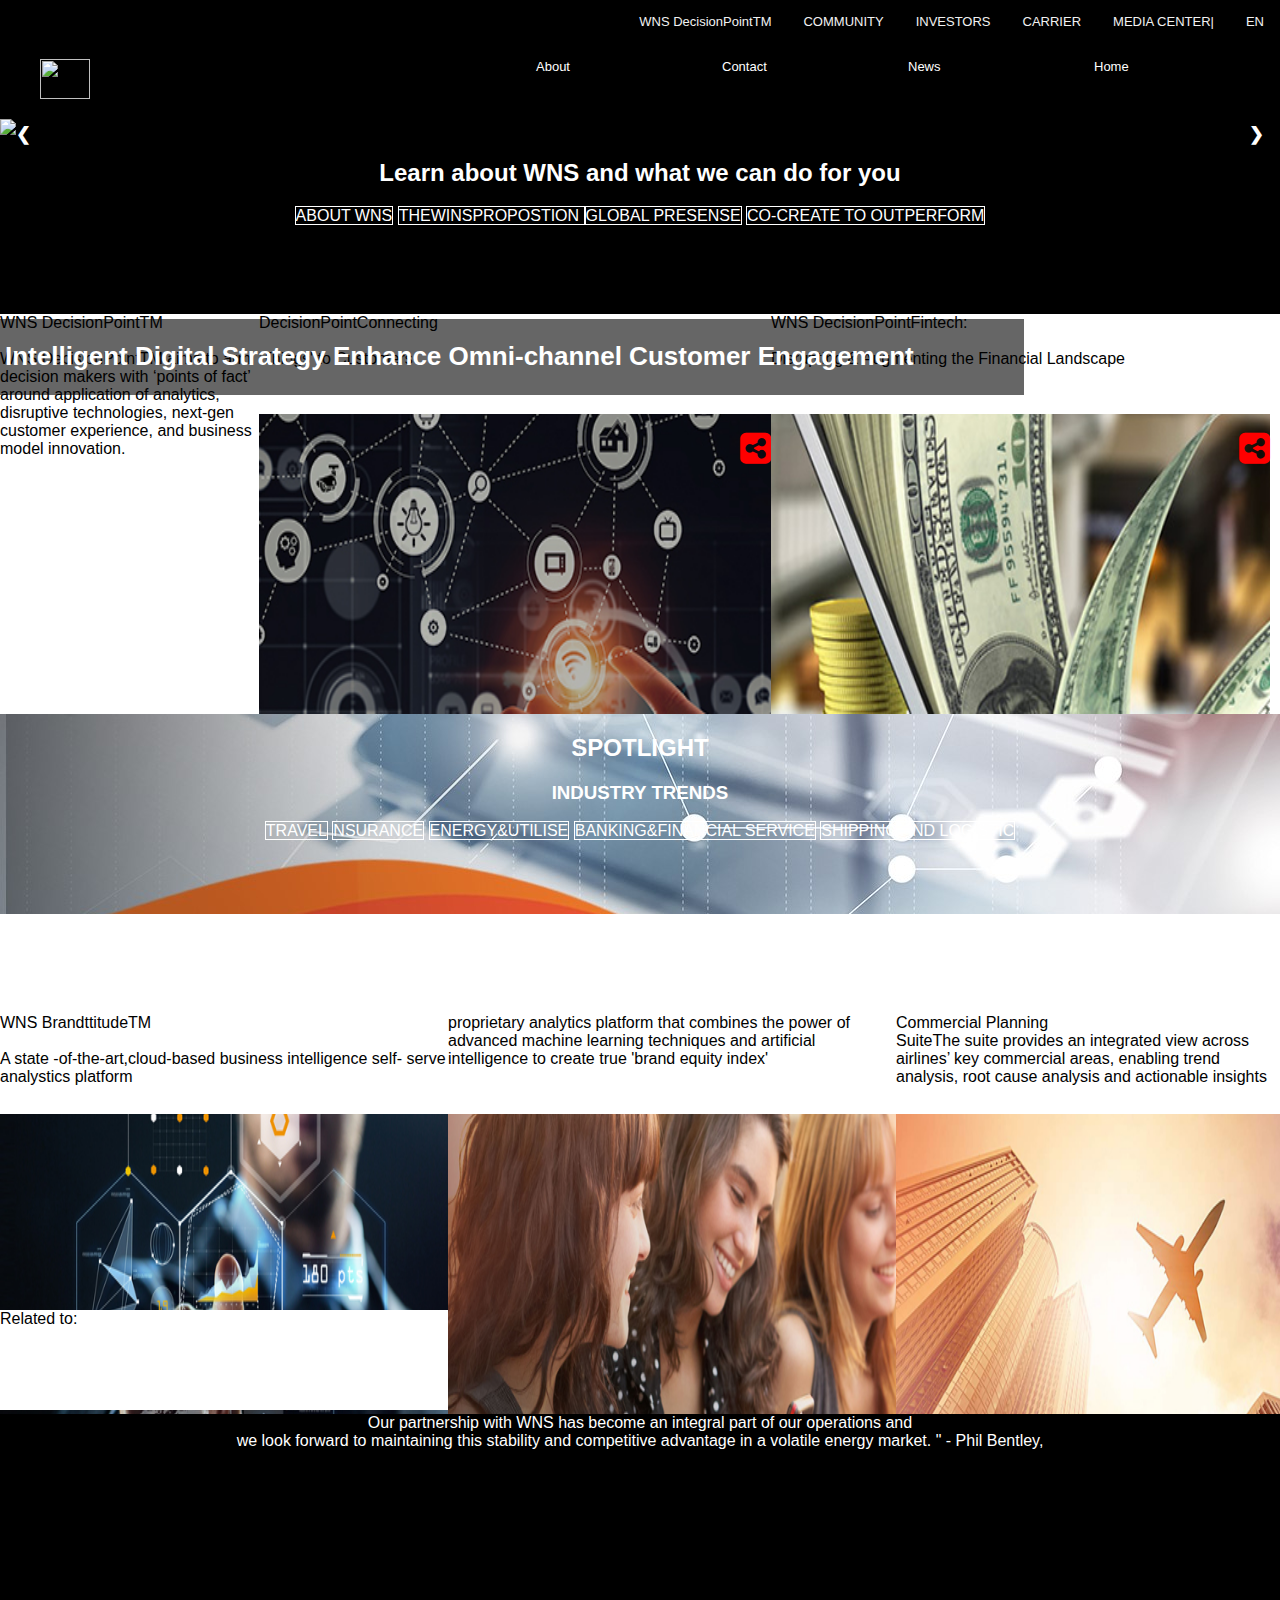
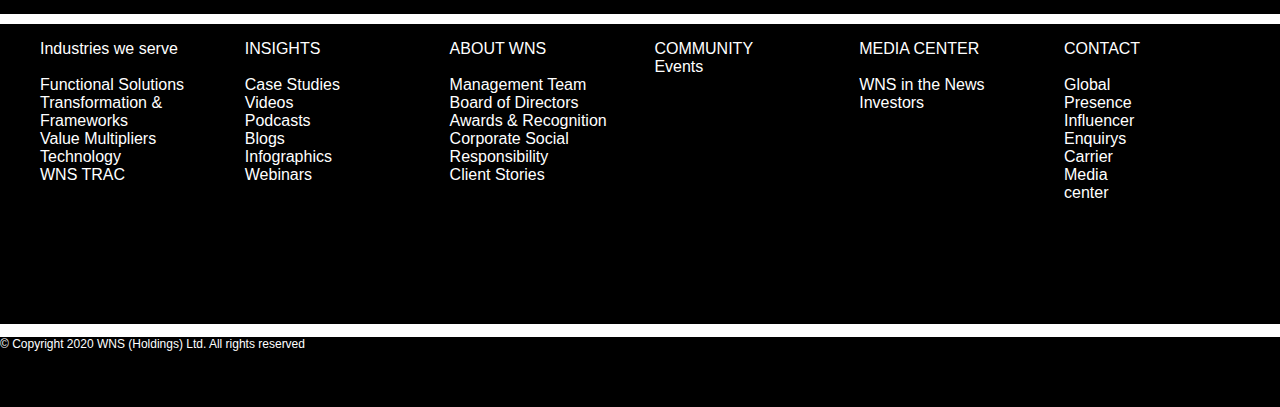
==== index.html @ 4ef3af0a "Rename new 1.html to index.html" ====
<!DOCTYPE html>

<html>
    <head>
	
        <title>Css Layout</title>
		
		<link rel="stylesheet" href="https://cdnjs.cloudflare.com/ajax/libs/font-awesome/4.7.0/css/font-awesome.min.css">
        <meta name="viewport" content="width=device-width, initial-scale=1.0">
        <link rel="stylesheet" type="text/css" href="style.css">
    </head>
    <body>
        <div id="wraffer">
            
            
        <div class="topnav" id="myTopnav">
	<a href="#">EN</a>
    <a href="#">MEDIA CENTER|</a>
  <a href="#">CARRIER</a>
  <a href="#">INVESTORS</a>
  <a href="#">COMMUNITY</a>
  <a href="#">WNS DecisionPointTM</a>
  <a href="javascript:void(0);" class="icon" onclick="myFunction()">
    <i class="fa fa-bars"></i>
  </a>
</div>



<script>
function myFunction() {
  var x = document.getElementById("myTopnav");
  if (x.className === "topnav") {
    x.className += " responsive";
  } else {
    x.className = "topnav";
  }
}
</script>           
           	<div class="topnav1" id="myTopnav1">
       <ul>
       <img src="C:\Users\user\Desktop\New folder (4)\pig.png"height="40px" width="20% ">  
          
      <a href="#" >Home</a>
      <a href="#">News</a>
      <a href="#">Contact</a>
        <a href="#">About</a>
  </ul>
  </div>
	
				<div id="wraffer">
							 
                         <div class="slideshow-container">

<div class="mySlides fade">
  
  <img src="C:\Users\user\Desktop\New folder (4)\l.jpg" style="width:100%">
  
  <div class="text">

   <h1>Intelligent Digital Strategy Enhance Omni-channel Customer Engagement</h1>
  </div>
</div>

<div class="mySlides fade">
 
  <img src="C:\Users\user\Desktop\New folder (4)\p.jpg" style="width:100%" >
  <div class="text">
 <h1> Total Business Alignment:Maximizing Procurements Strategic Value</h1>
 
  </div>
</div>

<div class="mySlides fade">
  
  <img src="C:\Users\user\Desktop\New folder (4)\w.jpg" style="width:100%">
  <div class="text">
  <h1>Intelligent Automation:Re-engineering Transformation in Finance</h1>
  </div>
</div>

<a class="prev" onclick="plusSlides(-1)">&#10094;</a>
<a class="next" onclick="plusSlides(1)">&#10095;</a>

</div>

<div id="content1">
<h2>Learn about WNS and what we can do for you</h2>

        <div1><a href="link.html">ABOUT WNS</a></div1>
    <div1>THEWINSPROPOSTION 
	    
	</div1>
   <div1>GLOBAL PRESENSE</div1> 
   <div1>CO-CREATE TO OUTPERFORM</div1>
 


</div>

<script>
var slideIndex = 1;
showSlides(slideIndex);

function plusSlides(n) {
  showSlides(slideIndex += n);
}

function currentSlide(n) {
  showSlides(slideIndex = n);
}

function showSlides(n) {
  var i;
  var slides = document.getElementsByClassName("mySlides");
  var dots = document.getElementsByClassName("dot");
  if (n > slides.length) {slideIndex = 1}    
  if (n < 1) {slideIndex = slides.length}
  for (i = 0; i < slides.length; i++) {
      slides[i].style.display = "none"; 
 	  
  }
  for (i = 0; i < dots.length; i++) {
      dots[i].className = dots[i].className.replace(" active", "");
  }
  slides[slideIndex-1].style.display = "block";  
  dots[slideIndex-1].className += " active";
}
</script>
 
 
<div id="content2">
<div id="left">

WNS DecisionPointTM<br><br>
<p>WNS DecisionPointTM aims to arm decision makers with ‘points of fact’ around application of analytics, disruptive technologies, next-gen customer experience, and business model innovation.</p>
</div>
<div id="mid">  
<p> DecisionPointConnecting <br><br>
  'Things' to Customers 
  
  <ul>
 <div2><li><a =href="#"><i class="fa fa-share-alt-square" style="font-size:36px;color:red"></i></a></div2>
<ul>
  <li><i class="fa fa-facebook-square" style="font-size:36px;color:blue"></i></li>
   <li><i class="fa fa-linkedin-square" style="font-size:36px;color:blue"></i></li>
 <li><i class="fa fa-twitter-square" style="font-size:36px;color:red"></i></li>
</ul>

	</li>			 
 </ul>
  
</div>
<div id="right"> 
<p>WNS DecisionPointFintech:<br><br> 
Disrupting & Augmenting the Financial Landscape
<ul>
 <div2><li><a =href="#"><i class="fa fa-share-alt-square" style="font-size:36px;color:red"></i></a></div2>
<ul>
  <li><i class="fa fa-facebook-square" style="font-size:36px;color:blue"></i></li>
   <li><i class="fa fa-linkedin-square" style="font-size:36px;color:blue"></i></li>
 <li><i class="fa fa-twitter-square" style="font-size:36px;color:red"></i></li>
</ul>

	</li>			 
 </ul>
</div>


</div>
<div id="bigimage">

<h2>SPOTLIGHT</h2>
 <h3>INDUSTRY TRENDS</h3>

        <div1>TRAVEL</div1>
    <div1>NSURANCE</div1>
   <div1>ENERGY&UTILISE</div1> 
   <div1>BANKING&FINANCIAL SERVICE</div1>
    <div1>SHIPPING AND LOGISTIC</div1>

</div>
<div id ="content3">

<div id="left1">
 <p>WNS BrandttitudeTM<br><br>
A state -of-the-art,cloud-based business intelligence self-
serve analystics platform<br><br><br><br></p>
<br><br><br><br><br><br><br><br><br><br><p>Related to:</p>

</div>
<div id="mid1">

<p>proprietary analytics platform that combines the power of 
advanced machine learning techniques and artificial intelligence 
to create true 'brand equity index'</p>

</div>
<div id="right1">
<p>Commercial Planning <br>
SuiteThe suite provides an integrated view across airlines’ key 
commercial areas, enabling trend analysis, root cause
 analysis and actionable insights</p>

</div>
</div>
<div id="bigcont2">
   <WNS provides us a blend of functional expertise and process capabilities which spans
   across our diverse portfolio.<br> Our partnership with WNS has become an integral part of our 
   operations and <br>we look forward to maintaining this stability and competitive advantage in 
   a volatile energy market. "  - Phil Bentley,
</div>

<div id="bigcont3">
<div id="left2">
   
<ul >
                 <li><a =href="#"> Industries we serve </a> </li><br>
                  <li><a =href="#">Functional Solutions</a </li>
                  
				   <li><a =href="#">Transformation &</a></li>
			           <li><a =href="#">Frameworks</a> </li> 
			          <li><a =href="#">Value Multipliers </a>  </li> 
					  <li><a =href="#"> Technology</a>  </li> 
					  <li><a =href="#">WNS TRAC </a>  </li> 
					  
					  
				   </ul>
				   <br>


</div>
<div id="mid2">

<ul >
                 <li><a =href="#">INSIGHTS</a> </li><br>
                  <li><a =href="#">Case Studies</a </li>
                  
				   <li><a =href="#">Videos</a></li>
			           <li><a =href="#">Podcasts</a> </li> 
			          <li><a =href="#">Blogs </a>  </li> 
					   <li><a =href="#">Infographics</a>  </li> 
					   <li><a =href="#">Webinars</a>  </li> 
					  
				   </ul>

              </div>
         <div id="right2">
                <ul >
                 <li><a =href="#"> ABOUT WNS </a> </li><br>
                  <li><a =href="#">Management Team</a </li>
                  
				   <li><a =href="#">Board of Directors</a></li>
			           <li><a =href="#">Awards & Recognition</a> </li> 
			          <li><a =href="#">Corporate Social </a>  </li> 
					     <li><a =href="#">Responsibility </a>  </li> 
					  <li><a =href="#">Client Stories </a>  </li> 
					  
				   </ul>
</div>
<div id="right4">
<ul >
                 <li><a =href="#"> COMMUNITY </a> </li>
                  <li><a =href="#">Events</a </li>
                  
				   
					  
				   </ul></div>
<div id="right5">
<ul >
                 <li><a =href="#"> MEDIA CENTER</a> </li><br>
                  <li><a =href="#">WNS in the News</a </li>
                  
				   <li><a =href="#">Investors</a></li>
			          
					  
				   </ul></div>
				   <div id="right6">
				   <ul >
                   <li> <a =href="#"> CONTACT</a> </li><br>
                  <li><a =href="#">Global Presence</a </li>
                  
				   <li><a =href="#">Influencer Enquirys</a></li>
			           <li><a =href="#">Carrier</a> </li> 
			          <li><a =href="#">Media center </a>  </li> 
					  
				   </ul
				   
				   
				   </div>
				   
				   
				  
</div>




</div>


            
			
            
            <div id='footer'>
			 © Copyright 2020 WNS (Holdings) Ltd. All rights reserved
			 
			</div>
        
    </body>
</html>
---- style.css ----
body{
               margin:auto 10%; 
            }
            
            #wraffer{
                background-color:black;
                width:100%; 
                height:auto; 
				
            }
            
            
              .topnav {
  overflow: hidden;
  background-color: black;
}

.topnav a {
  float: right;
  display: block;
  color: #f2f2f2;
  text-align: right;
  padding: 14px 16px;
  text-decoration: none;
  font-size: 13px;
}

.topnav a:hover {
  background-color: #ddd;
  color: black;
}

.topnav a.active {
  background-color: black;
  color: white;
}

.topnav .icon {
  display: none;
}

@media screen and (max-width: 600px) {
  .topnav a:not(:first-child) {display: none;}
  .topnav a.icon {
    float: left;
    display: block;
  }
}

@media screen and (max-width: 600px) {
  .topnav.responsive {position: relative;}
  .topnav.responsive .icon {
    position: absolute;
    right: 0;
    top: 0;
  }
  .topnav.responsive a {
    float: none;
    display: block;
    text-align: left;
  }
}
.topnav1 {
  overflow: hidden;
   background-color:black;
  
}

.topnav1 a {
  float:right;
  
  color: #red;
  width:15%;
  
  
  text-decoration: none;
  font-size: 13px;
}  
         
			
          
           #content1{
                background-color:black;
                width:100%;
                 height:150px; 
				 margin-bottom:5px;
                 
				margin-top:0PX;color:white;text-align:center;}
			     p.solid {border-style: solid;}
				#content2{
			
                background-color:white;
                width:100%;
                height:400px; 
                float:left;}
				
				#left{
               
                width:20%;
                height:400px; 
                float:left;
				margin-right:3px;
               
			    
            }
			#mid{
               
                width:40%;
                height:400px; 
                float:left;
                background: url("m.jpg");
				background-size: 600px 600px;
				 list-style:none;
			    
            }
			p{
			background-color:white;width:100%;height:100px;margin-top:0px;
			}
			#mid  ul li :hover{
                background-color:white;}
				#mid ul li{list-style:none;float:right;}
				#mid  ul ul {display:none;}
				#mid ul li:hover >ul{display:block;float:left;background-color:#AAB7B8;width:30%;}
				
				#right{
               
                width:39%;
                height:400px; 
                float:left;
			 background: url("k.jpg");
              background-size: 600px 600px; 
			    
            }
			#right  ul li :hover{
                background-color:white;}
				#right ul li{list-style:none;float:right;}
				#right  ul ul {display:none;}
				#right ul li:hover >ul{display:block;float:left;background-color:#AAB7B8;width:30%;}
				
         
             #bigimage{
                background-color:black;
			
                background-image: url("w1.jpg");
                height:200px; 
				width:100%;
                float:left;
				margin-bottom:100px;color:white;text-align:center;}
				p.solid {border-style: solid;}

			#content3{
				margin-top:0px;
                background-color:black;
                width:100%;
                height:400px; 
                
				
				}
				
			
			
				#left1{
               
                width:35%;
                height:400px; 
                float:left;
                background: url("T.jpg");
			    background-size: 600px 600px;
		
            }
			
			#mid1{
               
                width:35%;
                height:400px; 
                float:left;
                background: url("R.jpg");
				background-size: 600px 600px;}
				a{
				color:white;
				text-decoration:none;
				}
				#right1{
                width:30%;
                height:400px; 
                float:left;
			 background: url("Y.jpg");
			 background-size: 600px 600px;}
			 
               #bigcont2{
                background-color:black;
		         color:white;
			     text-align:center;
                 height:200px; 
				 width:100%;
                float:left;
				margin-bottom:10px;}
				
				#bigcont3{
                background-color:black;
		        color:white;
			   
                height:300px; 
				width:100%;
                float:left;
				margin-bottom:10px;}
				
				#left2{
               
                width:16%;
                height:300px; 
                float:left;
               
			    
            }
			#left2 ul li{list-style:none;float:100px;}
			#mid2{
               
                width:16%;
                height:300px; 
                float:left;
                
			    
            }
			#mid2 ul li{list-style:none;}
			#right2{
               
                width:16%;
                height:300px; 
                float:left;
                
			    
            }
			#right2 ul li{list-style:none;}
			#right4{
			  
                width:16%;
                height:300px; 
                float:left;
                
			}
			#right4 ul li{list-style:none;}
			#right5{
			  
                width:16%;
                height:300px; 
                float:left;
                
			}
			#right5 ul li{list-style:none;}
			
         	#right6{
			  
                width:10%;
                height:300px; 
                float:left;
                
			}
			#right6 ul li{list-style:none;}
			#right7{
			  
                width:10%;
                height:300px; 
                float:left;
                
			}
			#right7 ul li{list-style:none;}
			
			
			#footer{
			
               background-color:black;
			     color:white;
               width:100%;
               height:40px;
               float:left;
               	font-size:12px;		   
	
			
		
            }
			
            * {box-sizing: border-box}
body {font-family: Verdana, sans-serif; margin:0}
.mySlides {display: none}
img {vertical-align: left;}

/* Slideshow container */
.slideshow-container {
  max-width: 100%;
  position:Relative;
  margin: auto;
   background-color:black;
}

			
			
			     
/* Next & previous buttons */
.prev, .next {
  cursor: pointer;
  position: absolute;
  top: 50%;
  width: auto;
  padding: 16px;
  margin-top: -22px;
  color: white;
  font-weight: bold;
  font-size: 18px;
  transition: 0.6s ease;
  border-radius: 0 3px 3px 0;
  user-select: none;
}

/* Position the "next button" to the right */
.next {
  right: 0;
  border-radius: 3px 0 0 3px;
}

/* On hover, add a black background color with a little bit see-through */
.prev:hover, .next:hover {
  background-color: rgba(0,0,0,0.8);
}

/* Caption text */
.text {
  color: white;
  background-color:#0009;
  font-size: 13px;
  padding: 5px 5px;
  padding:right-side;
  position: absolute;
  top: 200px;
  width: 80%;
  
}
.text:hover{
background-color:red;
}

/* Number text (1/3 etc) */
.numbertext {
  color: #f2f2f2;
  font-size: 12px;
  padding: 8px 12px;
  position: absolute;
  top: 0;
}

/* The dots/bullets/indicators */
.dot {
  cursor: pointer;
  height: 15px;
  width: 10px;
  margin: 0 2px;
  background-color: #bbb;
  border-radius: 50%;
  display: inline-block;
  transition: background-color 0.6s ease;
}

.active, .dot:hover {
  background-color: #717171;
}

/* Fading animation */
.fade {
  -webkit-animation-name: fade;
  -webkit-animation-duration: 1.5s;
  animation-name: fade;
  animation-duration: 1.5s;
}

@-webkit-keyframes fade {
  from {opacity: .4} 
  to {opacity: 1}
}

@keyframes fade {
  from {opacity: .4} 
  to {opacity: 1}
}

/* On smaller screens, decrease text size */
@media only screen and (max-width: 300% ) {
  .prev, .next,.text {font-size: 11px}
}
    div1{
  border: 1px solid white; }
div1:hover{background-color}  
            #footer{
                background:black;
                width:100%;
                height:70px; 
                margin-top:3px;
            }
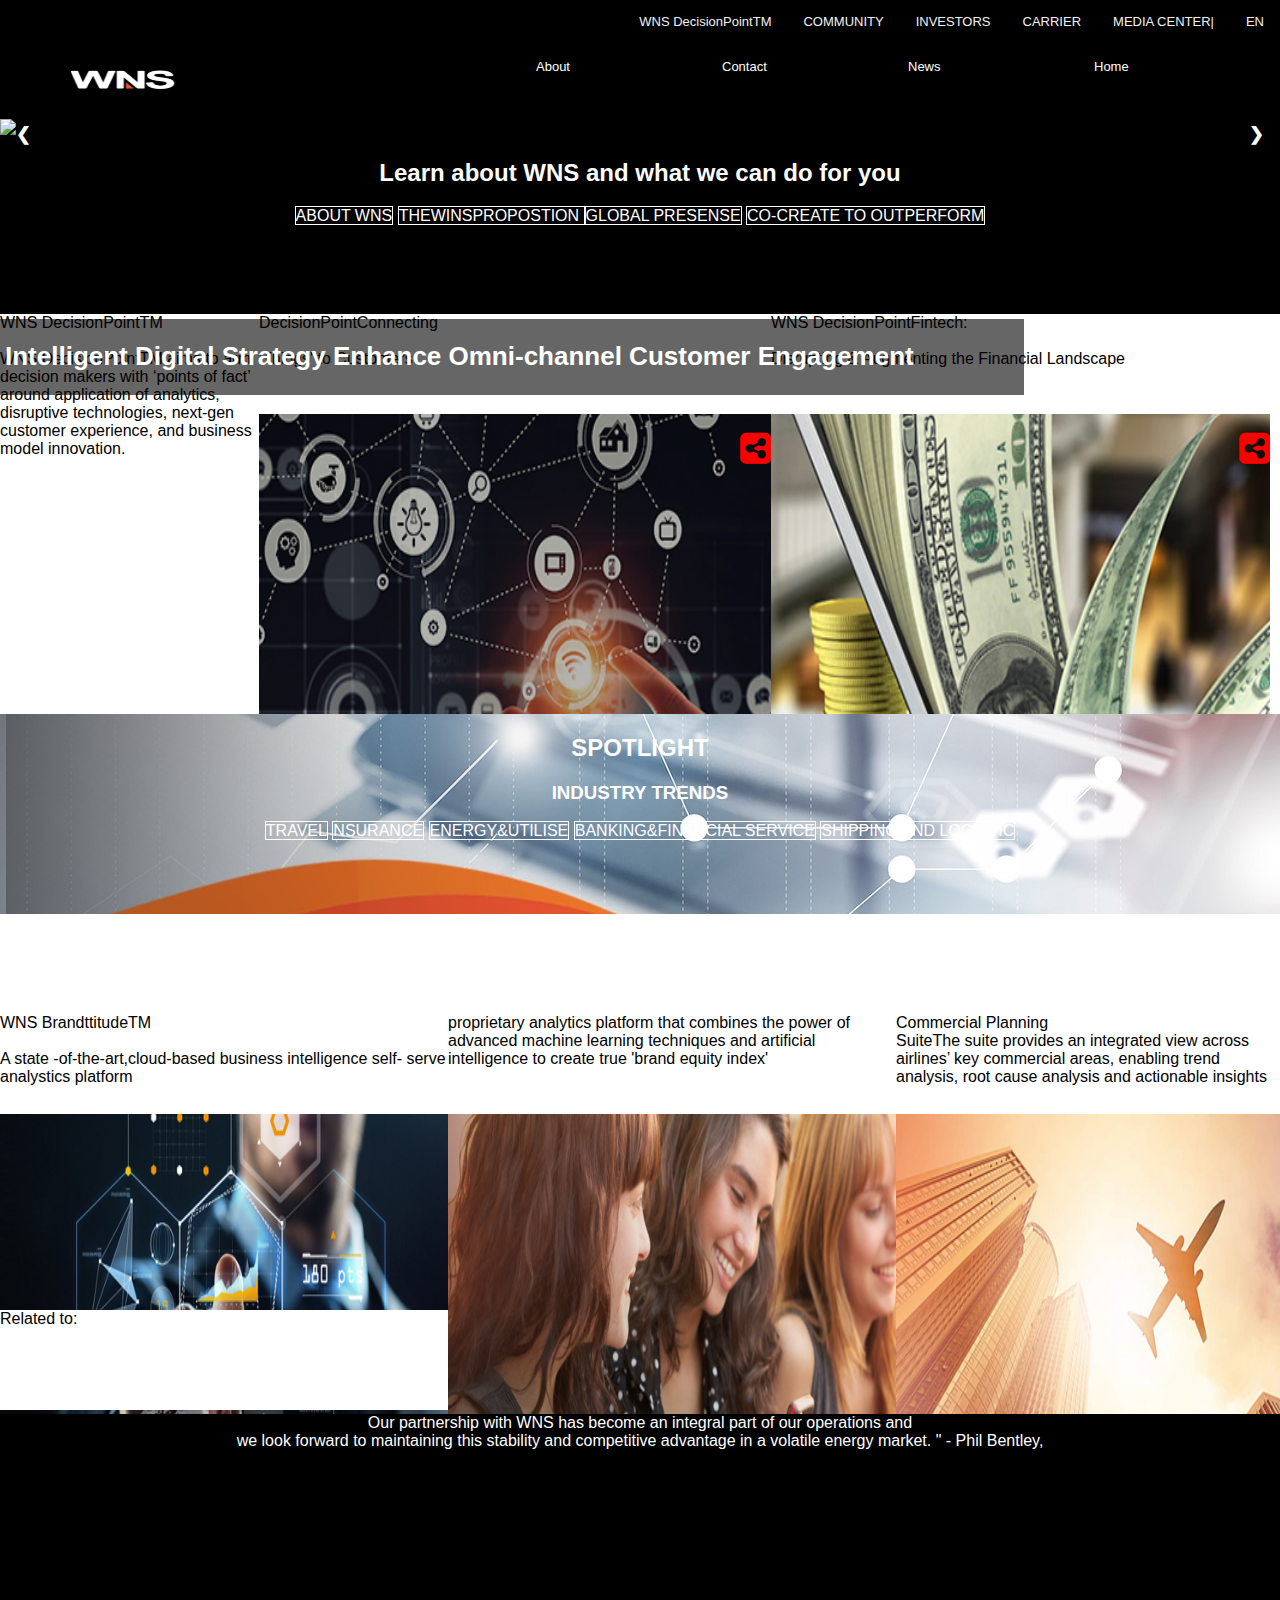
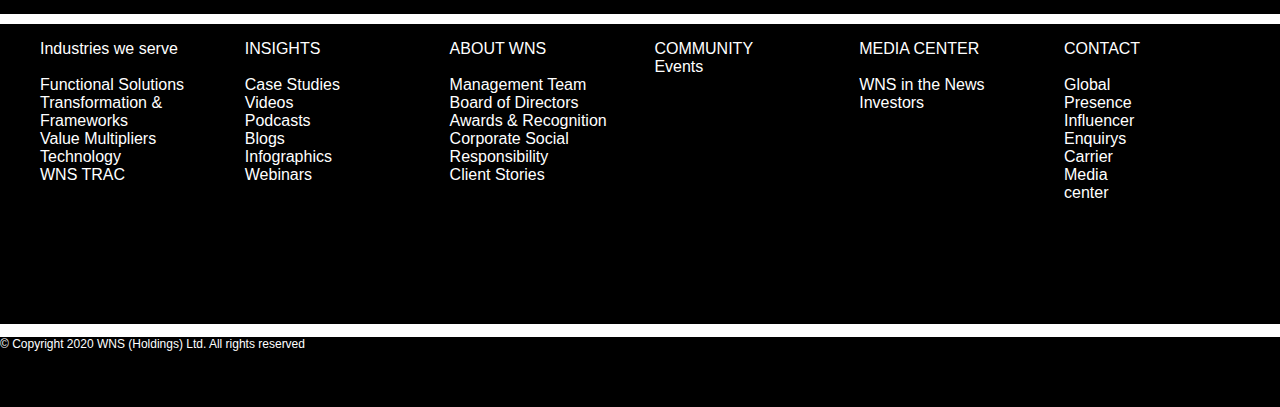
==== commit ae3baa14: "Update index.html" ====
--- a/index.html
+++ b/index.html
@@ -39,7 +39,7 @@
 </script>           
            	<div class="topnav1" id="myTopnav1">
        <ul>
-       <img src="C:\Users\user\Desktop\New folder (4)\pig.png"height="40px" width="20% ">  
+       <img src="pig.png"height="40px" width="20% ">  
           
       <a href="#" >Home</a>
       <a href="#">News</a>
@@ -64,7 +64,7 @@
 
 <div class="mySlides fade">
  
-  <img src="C:\Users\user\Desktop\New folder (4)\p.jpg" style="width:100%" >
+  <img src="p.jpg" style="width:100%" >
   <div class="text">
  <h1> Total Business Alignment:Maximizing Procurements Strategic Value</h1>
  
@@ -73,7 +73,7 @@
 
 <div class="mySlides fade">
   
-  <img src="C:\Users\user\Desktop\New folder (4)\w.jpg" style="width:100%">
+  <img src="w.jpg" style="width:100%">
   <div class="text">
   <h1>Intelligent Automation:Re-engineering Transformation in Finance</h1>
   </div>
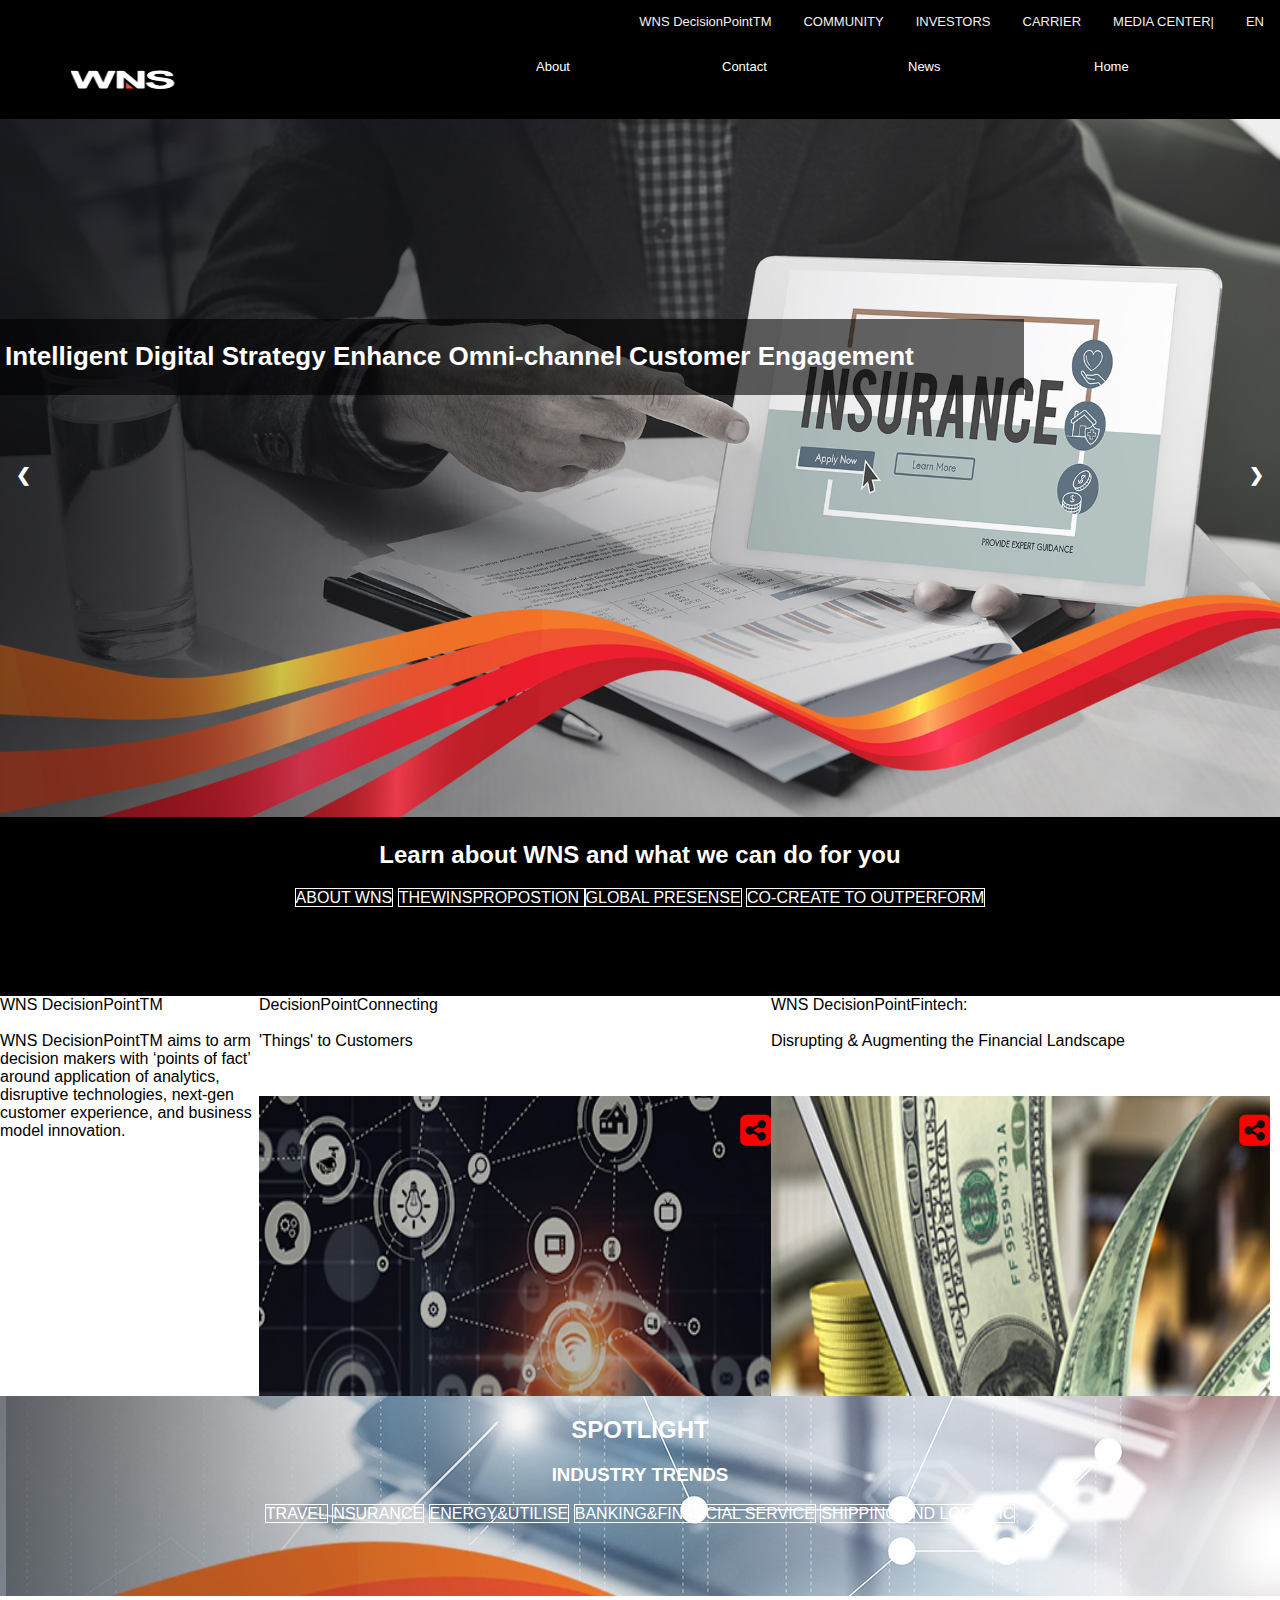
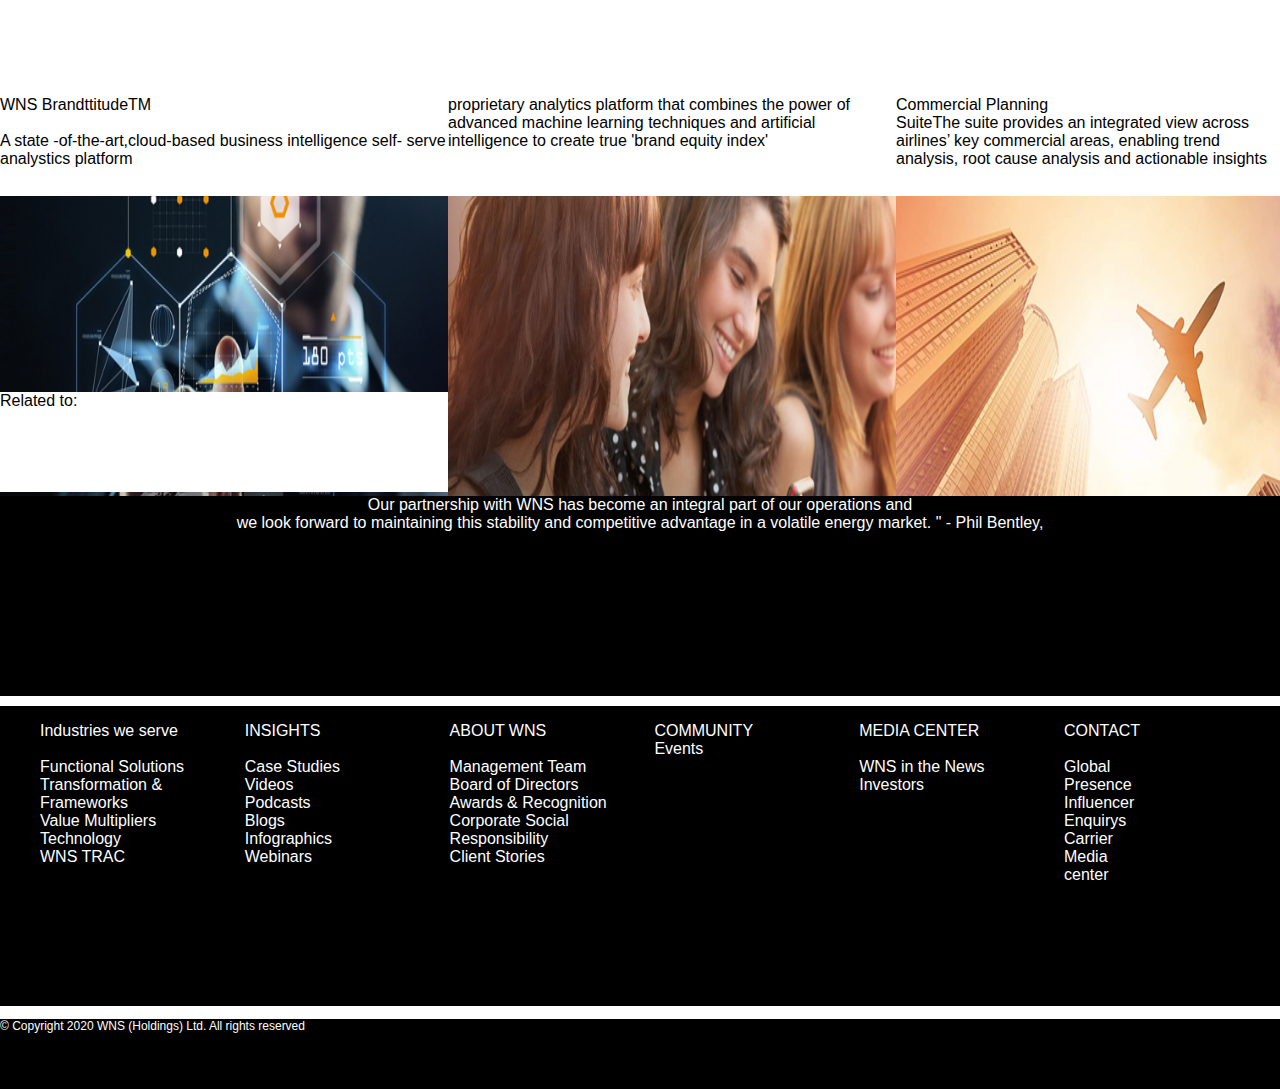
==== commit 641b44b7: "Update index.html" ====
--- a/index.html
+++ b/index.html
@@ -54,7 +54,7 @@
 
 <div class="mySlides fade">
   
-  <img src="C:\Users\user\Desktop\New folder (4)\l.jpg" style="width:100%">
+  <img src="l.jpg" style="width:100%">
   
   <div class="text">
 
